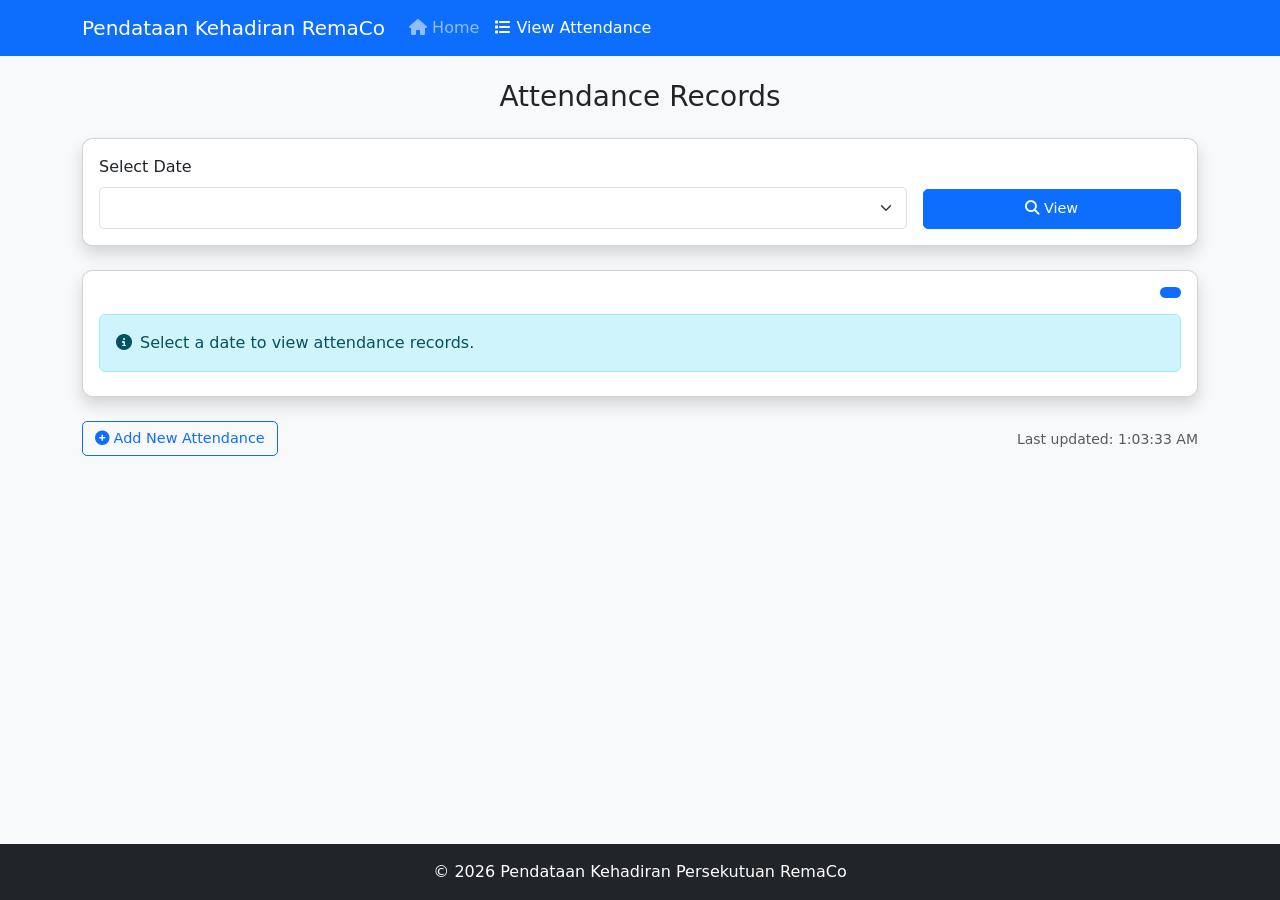
==== view.html @ 99ca8e2f "Update and rename view.php to view.html" ====
<!DOCTYPE html>
<html lang="en">
<head>
    <meta charset="UTF-8">
    <meta name="viewport" content="width=device-width, initial-scale=1.0">
    <title>View Attendance - RemaCo</title>
    <!-- Bootstrap 5 CSS -->
    <link href="https://cdn.jsdelivr.net/npm/bootstrap@5.3.0/dist/css/bootstrap.min.css" rel="stylesheet">
    <!-- Font Awesome -->
    <link rel="stylesheet" href="https://cdnjs.cloudflare.com/ajax/libs/font-awesome/6.4.0/css/all.min.css">
    <!-- Custom CSS -->
    <link href="assets/css/custom.css" rel="stylesheet">
</head>
<body class="d-flex flex-column min-vh-100">
    <nav class="navbar navbar-expand-lg navbar-dark bg-primary">
        <div class="container">
            <a class="navbar-brand" href="index.html">Pendataan Kehadiran RemaCo</a>
            <button class="navbar-toggler" type="button" data-bs-toggle="collapse" data-bs-target="#navbarNav">
                <span class="navbar-toggler-icon"></span>
            </button>
            <div class="collapse navbar-collapse" id="navbarNav">
                <ul class="navbar-nav">
                    <li class="nav-item">
                        <a class="nav-link" href="index.html"><i class="fas fa-home"></i> Home</a>
                    </li>
                    <li class="nav-item">
                        <a class="nav-link active" href="view.html"><i class="fas fa-list"></i> View Attendance</a>
                    </li>
                </ul>
            </div>
        </div>
    </nav>
    
    <main class="container my-4 flex-grow-1">
        <div class="row justify-content-center">
            <div class="col-12">
                <h2 class="text-center mb-3 mb-sm-4">Attendance Records</h2>
                
                <div id="message" class="mb-3"></div>
                
                <div class="card shadow mb-3 mb-sm-4">
                    <div class="card-body p-2 p-sm-3">
                        <form id="dateForm" class="row g-2 g-sm-3 align-items-end">
                            <div class="col-12 col-sm-8 col-md-9">
                                <label for="date" class="form-label">Select Date</label>
                                <select class="form-select form-select-lg" id="date" name="date" required>
                                    <!-- Dates will be populated by JavaScript -->
                                </select>
                            </div>
                            <div class="col-12 col-sm-4 col-md-3">
                                <button type="submit" class="btn btn-primary w-100 py-2">
                                    <i class="fas fa-search"></i> <span class="d-none d-sm-inline">View</span>
                                </button>
                            </div>
                        </form>
                    </div>
                </div>
                
                <div class="card shadow">
                    <div class="card-body p-2 p-sm-3">
                        <div class="d-flex flex-column flex-sm-row justify-content-between align-items-center mb-3">
                            <h5 class="card-title mb-2 mb-sm-0" id="attendanceTitle">
                                <!-- Title will be set by JavaScript -->
                            </h5>
                            <span class="badge bg-primary rounded-pill fs-6" id="attendanceCount">
                                <!-- Count will be set by JavaScript -->
                            </span>
                        </div>
                        
                        <div id="attendanceTable">
                            <!-- Table will be populated by JavaScript -->
                            <div class="alert alert-info my-2">
                                <i class="fas fa-info-circle me-2"></i>Select a date to view attendance records.
                            </div>
                        </div>
                    </div>
                </div>
                
                <div class="mt-3 d-flex flex-column flex-sm-row justify-content-between align-items-center">
                    <div class="mb-2 mb-sm-0">
                        <a href="index.html" class="btn btn-outline-primary">
                            <i class="fas fa-plus-circle"></i> Add New Attendance
                        </a>
                    </div>
                    <div>
                        <small class="text-muted" id="lastUpdated">
                            Last updated: <span id="updateTime"></span>
                        </small>
                    </div>
                </div>
            </div>
        </div>
    </main>
    
    <footer class="bg-dark text-white py-3 mt-auto">
        <div class="container text-center">
            <p class="m-0">&copy; <span id="currentYear"></span> Pendataan Kehadiran Persekutuan RemaCo</p>
        </div>
    </footer>
    
    <!-- Bootstrap JS Bundle with Popper -->
    <script src="https://cdn.jsdelivr.net/npm/bootstrap@5.3.0/dist/js/bootstrap.bundle.min.js"></script>
    <!-- Custom JS -->
    <script>
        document.addEventListener('DOMContentLoaded', function() {
            // Set current year in footer
            document.getElementById('currentYear').textContent = new Date().getFullYear();
            
            // Update timestamp
            function updateTimestamp() {
                const now = new Date();
                document.getElementById('updateTime').textContent = now.toLocaleTimeString();
            }
            updateTimestamp();
            setInterval(updateTimestamp, 1000);
            
            // Load attendance data
            const allAttendances = JSON.parse(localStorage.getItem('attendances') || []);
            
            // Get unique dates
            const dates = [...new Set(allAttendances.map(a => a.attendance_date))].sort().reverse();
            
            // Populate date dropdown
            const dateSelect = document.getElementById('date');
            dates.forEach(date => {
                const option = document.createElement('option');
                option.value = date;
                option.textContent = new Date(date).toLocaleDateString('en-US', {
                    year: 'numeric',
                    month: 'long',
                    day: 'numeric'
                });
                dateSelect.appendChild(option);
            });
            
            // Set default to today if available
            const today = new Date().toISOString().split('T')[0];
            if (dates.includes(today)) {
                dateSelect.value = today;
            } else if (dates.length > 0) {
                dateSelect.value = dates[0];
            }
            
            // Load data for selected date
            function loadAttendanceData() {
                const selectedDate = document.getElementById('date').value;
                const filtered = allAttendances.filter(a => a.attendance_date === selectedDate);
                
                // Update title and count
                document.getElementById('attendanceTitle').textContent = 
                    `Attendance for ${new Date(selectedDate).toLocaleDateString('en-US', {
                        year: 'numeric',
                        month: 'long',
                        day: 'numeric'
                    })}`;
                
                document.getElementById('attendanceCount').textContent = 
                    `${filtered.length} member${filtered.length !== 1 ? 's' : ''}`;
                
                // Update table
                const tableContainer = document.getElementById('attendanceTable');
                
                if (filtered.length === 0) {
                    tableContainer.innerHTML = `
                        <div class="alert alert-info my-2">
                            <i class="fas fa-info-circle me-2"></i>No attendance records found for this date.
                        </div>
                    `;
                    return;
                }
                
                let tableHTML = `
                    <div class="table-responsive overflow-auto" style="max-height: 40vh;">
                        <table class="table table-striped table-hover mb-1">
                            <thead class="table-primary" style="position: sticky; top: 0; z-index: 1;">
                                <tr class="text-center">
                                    <th style="width: 10%">#</th>
                                    <th style="width: 70%">Name</th>
                                    <th style="width: 20%">Actions</th>
                                </tr>
                            </thead>
                            <tbody>
                `;
                
                filtered.forEach((record, index) => {
                    tableHTML += `
                        <tr class="text-center">
                            <td>${index + 1}</td>
                            <td style="max-width: 200px;"
                                data-bs-toggle="tooltip" data-bs-placement="top"
                                title="${escapeHtml(record.name)}">
                                ${escapeHtml(record.name)}
                            </td>
                            <td>
                                <button class="btn btn-sm btn-outline-danger delete-btn"
                                    data-id="${record.id}"
                                    data-name="${escapeHtml(record.name)}">
                                    <i class="fas fa-trash-alt"></i> <span class="d-none d-md-inline">Delete</span>
                                </button>
                            </td>
                        </tr>
                    `;
                });
                
                tableHTML += `
                            </tbody>
                        </table>
                    </div>
                `;
                
                tableContainer.innerHTML = tableHTML;
                
                // Initialize tooltips
                const tooltipList = [].slice.call(document.querySelectorAll('[data-bs-toggle="tooltip"]'));
                tooltipList.map(el => new bootstrap.Tooltip(el));
                
                // Add delete event listeners
                document.querySelectorAll('.delete-btn').forEach(btn => {
                    btn.addEventListener('click', function() {
                        const memberName = this.getAttribute('data-name');
                        const memberId = this.getAttribute('data-id');
                        
                        if (confirm(`Are you sure you want to delete "${memberName}"?`)) {
                            // Remove from data
                            const updatedAttendances = allAttendances.filter(a => a.id !== memberId);
                            localStorage.setItem('attendances', JSON.stringify(updatedAttendances));
                            
                            // Reload data
                            loadAttendanceData();
                            
                            // Show success message
                            showMessage(`"${memberName}" deleted successfully`, 'success');
                        }
                    });
                });
            }
            
            // Initial load
            if (dates.length > 0) {
                loadAttendanceData();
            }
            
            // Handle date form submission
            document.getElementById('dateForm').addEventListener('submit', function(e) {
                e.preventDefault();
                loadAttendanceData();
            });
            
            // Helper function to escape HTML
            function escapeHtml(unsafe) {
                return unsafe
                    .replace(/&/g, "&amp;")
                    .replace(/</g, "&lt;")
                    .replace(/>/g, "&gt;")
                    .replace(/"/g, "&quot;")
                    .replace(/'/g, "&#039;");
            }
            
            // Function to show messages
            function showMessage(text, type) {
                const messageDiv = document.getElementById('message');
                messageDiv.innerHTML = `<div class="alert alert-${type}">${text}</div>`;
                
                // Remove message after 3 seconds
                setTimeout(() => {
                    messageDiv.innerHTML = '';
                }, 3000);
            }
        });
    </script>
</body>
</html>
---- assets/css/custom.css ----
/* Responsive Base Styles */
body {
  background-color: #f8f9fa;
  font-size: 1rem;
}

/* Card Styling */
.card {
  border-radius: 10px;
  margin-bottom: 1.5rem;
}

.card-body {
  padding: 1.25rem;
}

/* Form Elements */
.form-control,
.form-select {
  border-radius: 5px;
}

.form-control-lg,
.form-select-lg {
  font-size: 1rem;
}

/* Buttons */
.btn {
  border-radius: 5px;
  font-size: 0.9rem;
  white-space: nowrap;
}

/* Table Styling */
.table {
  font-size: 0.9rem;
  margin-bottom: 0;
}

.table th {
  background-color: #0d6efd;
  color: white;
  font-weight: 500;
}

.table td {
  vertical-align: middle;
}

/* Responsive Typography */
h2 {
  font-size: 1.75rem;
}

h5.card-title {
  font-size: 1.25rem;
}

/* Mobile-specific adjustments */
@media (max-width: 575.98px) {
  body {
    font-size: 0.9rem;
  }

  .card-body {
    padding: 1rem;
  }

  .form-control,
  .form-select,
  .btn {
    font-size: 0.85rem;
  }

  h2 {
    font-size: 1.5rem;
  }

  h5.card-title {
    font-size: 1.1rem;
  }

  .table {
    font-size: 0.8rem;
  }

  .badge {
    font-size: 0.75rem;
  }
}

/* Small devices (landscape phones) */
@media (min-width: 576px) and (max-width: 767.98px) {
  .card-body {
    padding: 1.1rem;
  }
}

/* Medium devices (tablets) */
@media (min-width: 768px) and (max-width: 991.98px) {
  .form-control-lg,
  .form-select-lg {
    font-size: 1.05rem;
  }
}

/* Tooltip for truncated names */
.text-truncate {
  display: inline-block;
  max-width: 100%;
  overflow: hidden;
  text-overflow: ellipsis;
  white-space: nowrap;
}
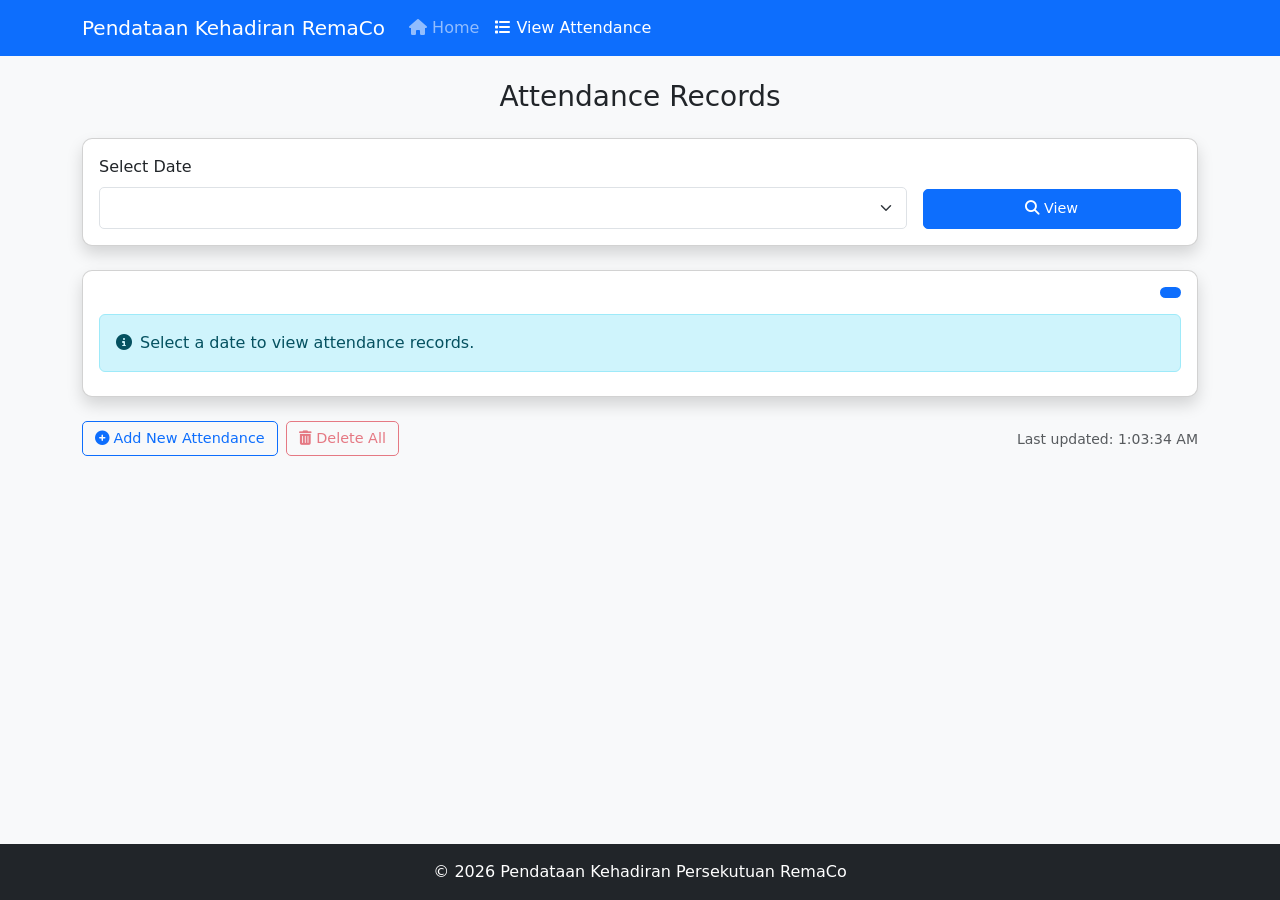
==== commit d05c4ba3: "Update view.html" ====
--- a/view.html
+++ b/view.html
@@ -77,10 +77,13 @@
                 </div>
                 
                 <div class="mt-3 d-flex flex-column flex-sm-row justify-content-between align-items-center">
-                    <div class="mb-2 mb-sm-0">
+                    <div class="mb-2 mb-sm-0 d-flex gap-2">
                         <a href="index.html" class="btn btn-outline-primary">
                             <i class="fas fa-plus-circle"></i> Add New Attendance
                         </a>
+                        <button id="deleteAllBtn" class="btn btn-outline-danger" disabled>
+                            <i class="fas fa-trash-alt"></i> Delete All
+                        </button>
                     </div>
                     <div>
                         <small class="text-muted" id="lastUpdated">
@@ -156,6 +159,10 @@
                 
                 document.getElementById('attendanceCount').textContent = 
                     `${filtered.length} member${filtered.length !== 1 ? 's' : ''}`;
+                
+                // Enable/disable delete all button
+                const deleteAllBtn = document.getElementById('deleteAllBtn');
+                deleteAllBtn.disabled = filtered.length === 0;
                 
                 // Update table
                 const tableContainer = document.getElementById('attendanceTable');
@@ -246,6 +253,24 @@
                 loadAttendanceData();
             });
             
+            // Handle delete all button click
+            document.getElementById('deleteAllBtn').addEventListener('click', function() {
+                const selectedDate = document.getElementById('date').value;
+                const count = allAttendances.filter(a => a.attendance_date === selectedDate).length;
+                
+                if (confirm(`Are you sure you want to delete ALL ${count} attendance records for this date? This action cannot be undone.`)) {
+                    // Filter out all records for the selected date
+                    const updatedAttendances = allAttendances.filter(a => a.attendance_date !== selectedDate);
+                    localStorage.setItem('attendances', JSON.stringify(updatedAttendances));
+                    
+                    // Reload data
+                    loadAttendanceData();
+                    
+                    // Show success message
+                    showMessage(`All ${count} attendance records deleted successfully`, 'success');
+                }
+            });
+            
             // Helper function to escape HTML
             function escapeHtml(unsafe) {
                 return unsafe
